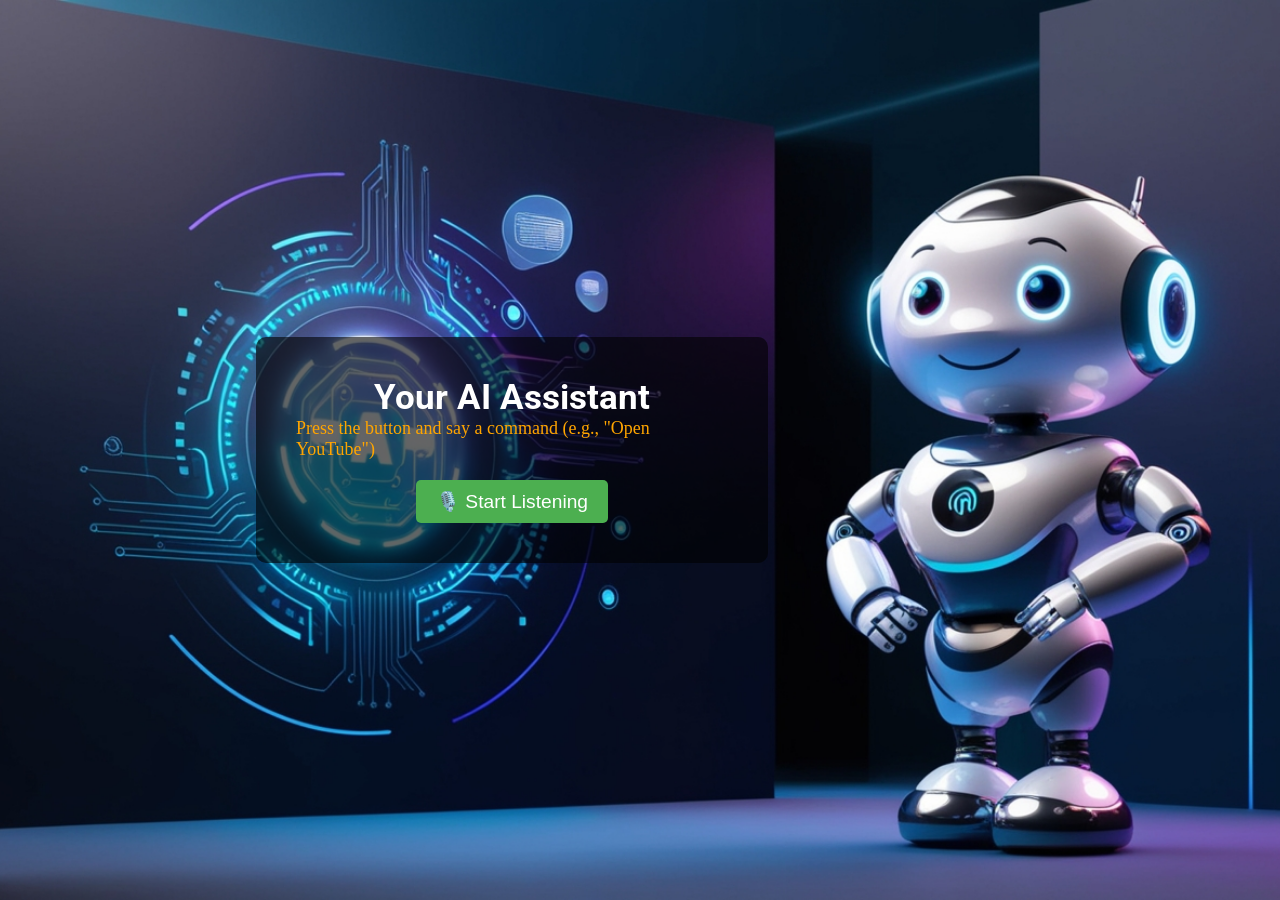
==== Ai Assistance/index.html @ adc2d772 "AI Assistance" ====
<!DOCTYPE html>
<html lang="en">
    <head>
        <meta charset="UTF-8">
        <meta name="viewport" content="width=device-width, initial-scale=1.0">
        <title>AI Assistant</title>
        <link rel="stylesheet" href="style.css">

    </head>
    <body>
        
        <div class="container">

            <h1>Your AI Assistant</h1>
            <p>Press the button and say a command (e.g., "Open YouTube")</p>
            <button id="listen-btn" class="btn" onclick="startListening()">🎙️ Start
                Listening</button>
        </div>

        <script src="./script.js">
        
    </script>
    </body>
</html>
---- Ai Assistance/style.css ----
@import url('https://fonts.googleapis.com/css2?family=Roboto:wght@400;700;900&display=swap');

* {
    padding: 0;
    margin: 0;
    box-sizing: border-box;
}

html,
body {
    height: 100%;
    width: 100%;
}

body {

    width: 100vw;
    height: 100vh;
    display: flex;
    justify-content: center;
    align-items: center;
    color: white;
    background-image: url('./Leonardo_Phoenix_A_visually_captivating_hightech_background_fo_3.jpg');
    background-size: cover;
    background-position: center;
    background-repeat: no-repeat;
    position: relative;
    overflow: hidden;
}

.container {
    padding: 40px;
    position: absolute;
    left: 20%;
    background-color: rgba(0, 0, 0, 0.6);
    border-radius: 10px;
    width: 40%;
    display: flex;
    align-items: center;
    justify-content: center;
    flex-direction: column;
}

h1 {
    font-size: 35px;
    font-family: "Roboto";

}

p {
    color: orange;
    font-size: 18px;
}

.btn {
    margin-top: 20px;
    padding: 10px 20px;
    font-size: 1.2em;
    cursor: pointer;
    color: #fff;
    background-color: #4CAF50;
    border: none;
    border-radius: 5px;
    transition: background-color 0.2s;
}

.btn:hover {
    background-color: #45a049;
}

.listening {
    animation: pulse 1s infinite;
    background-color: #FF6347;
}

@keyframes pulse {
    0% {
        transform: scale(1);
    }

    50% {
        transform: scale(1.1);
    }

    100% {
        transform: scale(1);
    }
}
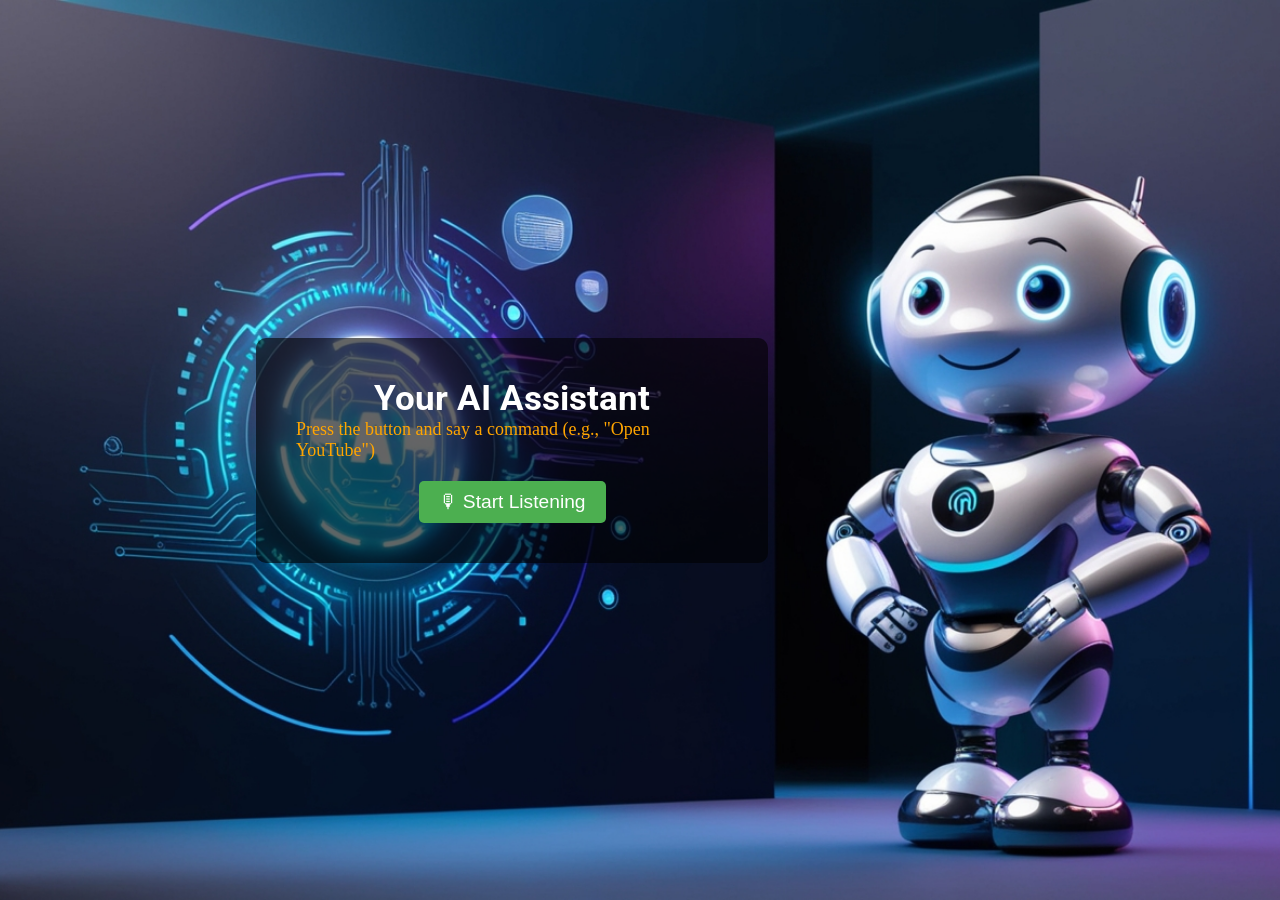
==== commit 1143a5d6: "initial commit" ====
--- a/Ai Assistance/index.html
+++ b/Ai Assistance/index.html
@@ -13,7 +13,7 @@
 
             <h1>Your AI Assistant</h1>
             <p>Press the button and say a command (e.g., "Open YouTube")</p>
-            <button id="listen-btn" class="btn" onclick="startListening()">🎙️ Start
+            <button id="listen-btn" class="btn">🎙 Start
                 Listening</button>
         </div>
 
@@ -21,4 +21,4 @@
         
     </script>
     </body>
-</html>
+</html>
